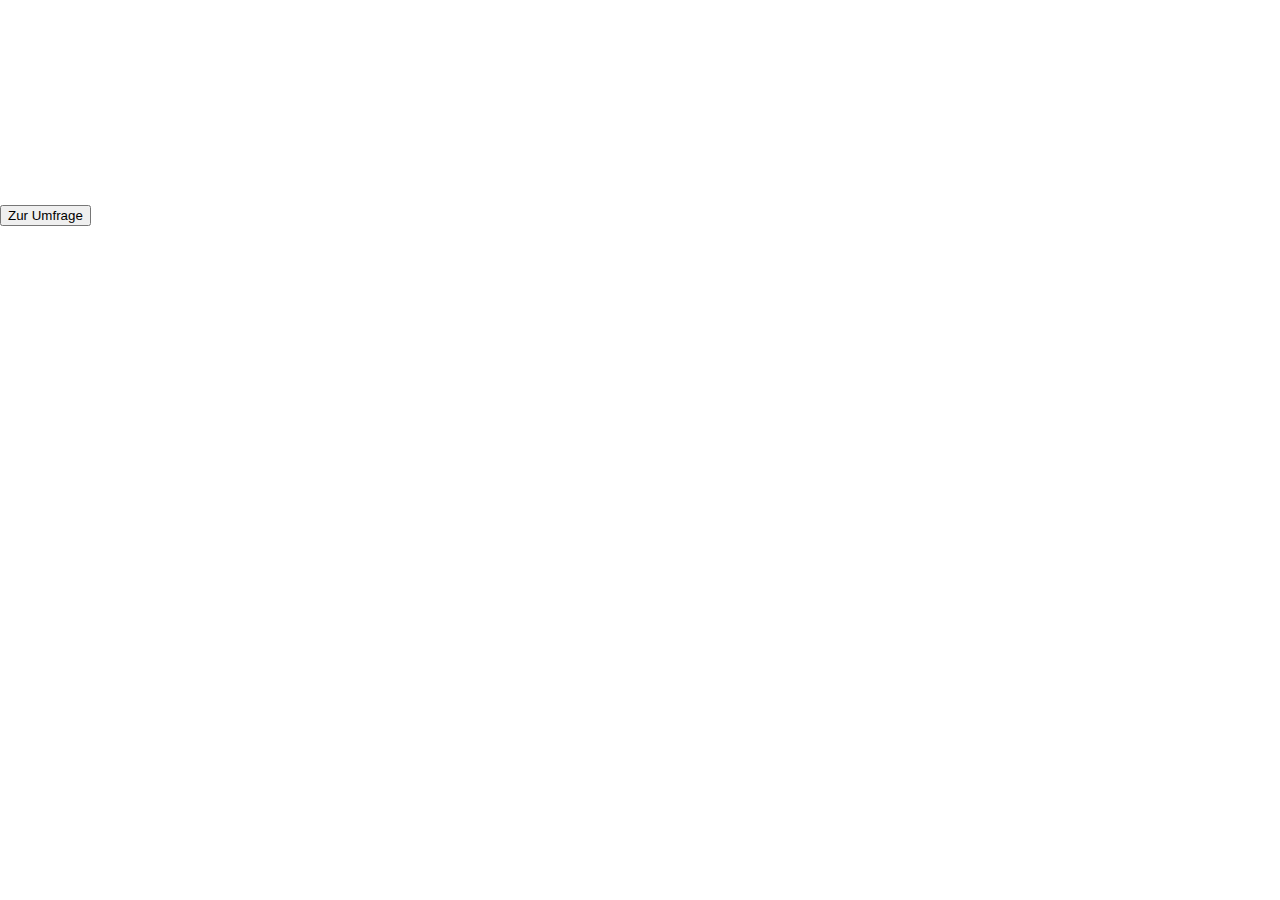
==== chatbot2.html @ 840394e5 "asd" ====
<!DOCTYPE HTML>

<html>
<head>
    <title>Chatbot Experiment 2</title>
    <meta http-equiv="content-type" content="text/html; charset=utf-8"/>
    <meta name="description" content=""/>
    <meta name="keywords" content=""/>
    <!--[if lte IE 8]>
    <script src="css/ie/html5shiv.js"></script><![endif]-->
    <script src="js/jquery.min.js"></script>
    <script src="js/jquery.dropotron.min.js"></script>
    <script src="js/jquery.scrollgress.min.js"></script>
    <script src="js/jquery.scrolly.min.js"></script>
    <script src="js/jquery.slidertron.min.js"></script>
    <script src="js/skel.min.js"></script>
    <script src="js/skel-layers.min.js"></script>
    <script src="js/init.js"></script>
    <noscript>
        <link rel="stylesheet" href="css/skel.css"/>
        <link rel="stylesheet" href="css/style.css"/>
        <link rel="stylesheet" href="css/style-xlarge.css"/>
    </noscript>
    <!--[if lte IE 9]>
    <link rel="stylesheet" href="css/ie/v9.css"/><![endif]-->
    <!--[if lte IE 8]>
    <link rel="stylesheet" href="css/ie/v8.css"/><![endif]-->
</head>
<body>
<div>
    <iframe
            allow="microphone;"
            width="100%"
            height="100%"
            src="https://console.dialogflow.com/api-client/demo/embedded/59bbc534-c656-4b49-93e6-3a26b334347f">
    </iframe>

    <button href="www.google.de">
        Zur Umfrage
    </button>
</div>
</body>
</html>
---- css/skel.css ----
/* Resets (http://meyerweb.com/eric/tools/css/reset/ | v2.0 | 20110126 | License: none (public domain)) */

	html,body,div,span,applet,object,iframe,h1,h2,h3,h4,h5,h6,p,blockquote,pre,a,abbr,acronym,address,big,cite,code,del,dfn,em,img,ins,kbd,q,s,samp,small,strike,strong,sub,sup,tt,var,b,u,i,center,dl,dt,dd,ol,ul,li,fieldset,form,label,legend,table,caption,tbody,tfoot,thead,tr,th,td,article,aside,canvas,details,embed,figure,figcaption,footer,header,hgroup,menu,nav,output,ruby,section,summary,time,mark,audio,video{margin:0;padding:0;border:0;font-size:100%;font:inherit;vertical-align:baseline;}article,aside,details,figcaption,figure,footer,header,hgroup,menu,nav,section{display:block;}body{line-height:1;}ol,ul{list-style:none;}blockquote,q{quotes:none;}blockquote:before,blockquote:after,q:before,q:after{content:'';content:none;}table{border-collapse:collapse;border-spacing:0;}body{-webkit-text-size-adjust:none}

/* Box Model */

	*, *:before, *:after {
		-moz-box-sizing: border-box;
		-webkit-box-sizing: border-box;
		box-sizing: border-box;
	}

/* Container */

	body {
		/* min-width: (containers) */
		min-width: 1200px;
	}

	.container {
		margin-left: auto;
		margin-right: auto;
		
		/* width: (containers) */
		width: 500px;
	}

	/* Modifiers */

		/* 125% */
			.container.\31 25\25 {
				width: 100%;
				
				/* max-width: (containers * 1.25) */
				max-width: 1500px;

				/* min-width: (containers) */
				min-width: 1200px;
			}

		/* 75% */
			.container.\37 5\25 {
				
				/* width: (containers * 0.75) */
				width: 900px;

			}

		/* 50% */
			.container.\35 0\25 {
				
				/* width: (containers * 0.50) */
				width: 600px;

			}

		/* 25% */
			.container.\32 5\25 {
				
				/* width: (containers * 0.25) */
				width: 300px;

			}

/* Grid */

	.row {
		border-bottom: solid 1px transparent;
	}
	
	.row > * {
		float: left;
	}
	
	.row:after, .row:before {
		content: '';
		display: block;
		clear: both;
		height: 0;
	}
	
	.row.uniform > * > :first-child {
		margin-top: 0;
	}
	
	.row.uniform > * > :last-child {
		margin-bottom: 0;
	}

	/* Gutters */

		/* Normal */
		
			.row > * {
				/* padding: (gutters.horizontal) 0 0 (gutters.vertical) */
				padding: 0 0 0 2em;
			}

			.row {
				/* margin: -(gutters.horizontal) 0 0 -(gutters.vertical) */
				margin: 0 0 0 -2em;
			}
			
			.row.uniform > * {
				/* padding: (gutters.vertical) 0 0 (gutters.vertical) */
				padding: 2em 0 0 2em;
			}

			.row.uniform {
				/* margin: -(gutters.vertical) 0 0 -(gutters.vertical) */
				margin: -2em 0 0 -2em;
			}
			
		/* 200% */
		
			.row.\32 00\25 > * {
				/* padding: (gutters.horizontal) 0 0 (gutters.vertical) */
				padding: 0 0 0 4em;
			}

			.row.\32 00\25 {
				/* margin: -(gutters.horizontal) 0 0 -(gutters.vertical) */
				margin: 0 0 0 -4em;
			}

			.row.uniform.\32 00\25 > * {
				/* padding: (gutters.vertical) 0 0 (gutters.vertical) */
				padding: 4em 0 0 4em;
			}

			.row.uniform.\32 00\25 {
				/* margin: -(gutters.vertical) 0 0 -(gutters.vertical) */
				margin: -4em 0 0 -4em;
			}

		/* 150% */
		
			.row.\31 50\25 > * {
				/* padding: (gutters.horizontal) 0 0 (gutters.vertical) */
				padding: 0 0 0 1.5em;
			}

			.row.\31 50\25 {
				/* margin: -(gutters.horizontal) 0 0 -(gutters.vertical) */
				margin: 0 0 0 -1.5em;
			}

			.row.uniform.\31 50\25 > * {
				/* padding: (gutters.vertical) 0 0 (gutters.vertical) */
				padding: 1.5em 0 0 1.5em;
			}

			.row.uniform.\31 50\25 {
				/* margin: -(gutters.vertical) 0 0 -(gutters.vertical) */
				margin: -1.5em 0 0 -1.5em;
			}

		/* 50% */
		
			.row.\35 0\25 > * {
				/* padding: (gutters.horizontal) 0 0 (gutters.vertical) */
				padding: 0 0 0 1em;
			}

			.row.\35 0\25 {
				/* margin: -(gutters.horizontal) 0 0 -(gutters.vertical) */
				margin: 0 0 0 -1em;
			}

			.row.uniform.\35 0\25 > * {
				/* padding: (gutters.vertical) 0 0 (gutters.vertical) */
				padding: 1em 0 0 1em;
			}

			.row.uniform.\35 0\25 {
				/* margin: -(gutters.vertical) 0 0 -(gutters.vertical) */
				margin: -1em 0 0 -1em;
			}

		/* 25% */
		
			.row.\32 5\25 > * {
				/* padding: (gutters.horizontal) 0 0 (gutters.vertical) */
				padding: 0 0 0 0.5em;
			}

			.row.\32 5\25 {
				/* margin: -(gutters.horizontal) 0 0 -(gutters.vertical) */
				margin: 0 0 0 -0.5em;
			}

			.row.uniform.\32 5\25 > * {
				/* padding: (gutters.vertical) 0 0 (gutters.vertical) */
				padding: 0.5em 0 0 0.5em;
			}

			.row.uniform.\32 5\25 {
				/* margin: -(gutters.vertical) 0 0 -(gutters.vertical) */
				margin: -0.5em 0 0 -0.5em;
			}

		/* 0% */
		
			.row.\30 \25 > * {
				/* padding: (gutters.horizontal) 0 0 (gutters.vertical) */
				padding: 0;
			}

			.row.\30 \25 {
				/* margin: -(gutters.horizontal) 0 0 -(gutters.vertical) */
				margin: 0;
			}

	/* Cells */

		.\31 2u, .\31 2u\24, .\31 2u\28 1\29, .\31 2u\24\28 1\29 { width: 100%; clear: none; }
		.\31 1u, .\31 1u\24, .\31 1u\28 1\29, .\31 1u\24\28 1\29 { width: 91.6666666667%; clear: none; }
		.\31 0u, .\31 0u\24, .\31 0u\28 1\29, .\31 0u\24\28 1\29 { width: 83.3333333333%; clear: none; }
		.\39 u, .\39 u\24, .\39 u\28 1\29, .\39 u\24\28 1\29 { width: 75%; clear: none; }
		.\38 u, .\38 u\24, .\38 u\28 1\29, .\38 u\24\28 1\29 { width: 66.6666666667%; clear: none; }
		.\37 u, .\37 u\24, .\37 u\28 1\29, .\37 u\24\28 1\29 { width: 58.3333333333%; clear: none; }
		.\36 u, .\36 u\24, .\36 u\28 1\29, .\36 u\24\28 1\29 { width: 50%; clear: none; }
		.\35 u, .\35 u\24, .\35 u\28 1\29, .\35 u\24\28 1\29 { width: 41.6666666667%; clear: none; }
		.\34 u, .\34 u\24, .\34 u\28 1\29, .\34 u\24\28 1\29 { width: 33.3333333333%; clear: none; }
		.\33 u, .\33 u\24, .\33 u\28 1\29, .\33 u\24\28 1\29 { width: 25%; clear: none; }
		.\32 u, .\32 u\24, .\32 u\28 1\29, .\32 u\24\28 1\29 { width: 16.6666666667%; clear: none; }
		.\31 u, .\31 u\24, .\31 u\28 1\29, .\31 u\24\28 1\29 { width: 8.3333333333%; clear: none; }

		.\31 2u\24 + *, .\31 2u\24\28 1\29 + *,
		.\31 1u\24 + *, .\31 1u\24\28 1\29 + *,
		.\31 0u\24 + *, .\31 0u\24\28 1\29 + *,
		.\39 u\24 + *, .\39 u\24\28 1\29 + *,
		.\38 u\24 + *, .\38 u\24\28 1\29 + *,
		.\37 u\24 + *, .\37 u\24\28 1\29 + *,
		.\36 u\24 + *, .\36 u\24\28 1\29 + *,
		.\35 u\24 + *, .\35 u\24\28 1\29 + *,
		.\34 u\24 + *, .\34 u\24\28 1\29 + *,
		.\33 u\24 + *, .\33 u\24\28 1\29 + *,
		.\32 u\24 + *, .\32 u\24\28 1\29 + *,
		.\31 u\24  + *,  .\31 u\24\28 1\29 + * {
			clear: left;
		}
			
		.\-11u { margin-left: 91.6666666667% }
		.\-10u { margin-left: 83.3333333333% }
		.\-9u { margin-left: 75% }
		.\-8u { margin-left: 66.6666666667% }
		.\-7u { margin-left: 58.3333333333% }
		.\-6u { margin-left: 50% }
		.\-5u { margin-left: 41.6666666667% }
		.\-4u { margin-left: 33.3333333333% }
		.\-3u { margin-left: 25% }
		.\-2u { margin-left: 16.6666666667% }
		.\-1u { margin-left: 8.3333333333% }
---- css/style.css ----
@import url(font-awesome.min.css);
@import url("http://fonts.googleapis.com/css?family=Lato:300,700");

/*
	Drift by Pixelarity
	pixelarity.com @pixelarity
	License: pixelarity.com/license
*/

/* Basic */

	body {
		background: #fff;
	}

		body.is-loading * {
			-moz-animation: none !important;
			-webkit-animation: none !important;
			-o-animation: none !important;
			-ms-animation: none !important;
			animation: none !important;
			-moz-transition: none !important;
			-webkit-transition: none !important;
			-o-transition: none !important;
			-ms-transition: none !important;
			transition: none !important;
		}

	body, input, select, textarea {
		color: #646464;
		font-family: "Lato", Helvetica, sans-serif;
		font-size: 15pt;
		font-weight: 300;
		line-height: 1.75em;
	}

	a {
		-moz-transition: color 0.2s ease-in-out, border-color 0.2s ease-in-out;
		-webkit-transition: color 0.2s ease-in-out, border-color 0.2s ease-in-out;
		-o-transition: color 0.2s ease-in-out, border-color 0.2s ease-in-out;
		-ms-transition: color 0.2s ease-in-out, border-color 0.2s ease-in-out;
		transition: color 0.2s ease-in-out, border-color 0.2s ease-in-out;
		color: #e0555a;
		text-decoration: none;
		border-bottom: dotted 1px;
	}

		a:hover {
			text-decoration: none;
			color: #e0555a !important;
			border-bottom-color: transparent;
		}

	strong, b {
		color: #545454;
		font-weight: 700;
	}

	em, i {
		font-style: italic;
	}

	p {
		margin: 0 0 2em 0;
	}

	h1, h2, h3, h4, h5, h6 {
		color: #545454;
		font-weight: 700;
		line-height: 1em;
		margin: 0 0 1em 0;
		letter-spacing: -0.01em;
	}

		h1 a, h2 a, h3 a, h4 a, h5 a, h6 a {
			color: inherit;
			text-decoration: none;
		}

	h2 {
		font-size: 1.75em;
		line-height: 1.5em;
	}

	h3 {
		font-size: 1.25em;
		line-height: 1.5em;
	}

	h4 {
		font-size: 1.1em;
		line-height: 1.5em;
	}

	h5 {
		font-size: 0.9em;
		line-height: 1.5em;
	}

	h6 {
		font-size: 0.7em;
		line-height: 1.5em;
	}

	sub {
		font-size: 0.8em;
		position: relative;
		top: 0.5em;
	}

	sup {
		font-size: 0.8em;
		position: relative;
		top: -0.5em;
	}

	hr {
		border: 0;
		border-bottom: solid 1px rgba(144, 144, 144, 0.25);
		margin: 2em 0;
	}

		hr.major {
			margin: 3em 0;
		}

	blockquote {
		border-left: solid 4px rgba(144, 144, 144, 0.25);
		font-style: italic;
		margin: 0 0 2em 0;
		padding: 0.5em 0 0.5em 2em;
	}

	code {
		background: rgba(144, 144, 144, 0.075);
		border-radius: 0.5em;
		border: solid 1px rgba(144, 144, 144, 0.25);
		font-family: "Courier New", monospace;
		font-size: 0.9em;
		margin: 0 0.25em;
		padding: 0.25em 0.65em;
	}

	pre {
		-webkit-overflow-scrolling: touch;
		font-family: "Courier New", monospace;
		font-size: 0.9em;
		margin: 0 0 2em 0;
	}

		pre code {
			display: block;
			line-height: 1.75em;
			padding: 1em 1.5em;
			overflow-x: auto;
		}

	.align-left {
		text-align: left;
	}

	.align-center {
		text-align: center;
	}

	.align-right {
		text-align: right;
	}

/* Section/Article */

	section.special, article.special {
		text-align: center;
	}

	header p {
		color: #949494;
		position: relative;
		margin: 0 0 1.5em 0;
	}

	header h2 + p {
		font-size: 1.25em;
		margin-top: -1em;
		line-height: 1.75em;
	}

	header h3 + p {
		font-size: 1.1em;
		margin-top: -0.85em;
		line-height: 1.5em;
	}

	header h4 + p,
	header h5 + p,
	header h6 + p {
		font-size: 0.9em;
		margin-top: -0.75em;
		line-height: 1.5em;
	}

	header.major {
		text-align: center;
	}

		header.major h2 {
			font-size: 2.35em;
		}

		header.major p {
			margin: -1em 0 3.5em 0;
		}

/* Form */

	form {
		margin: 0 0 2em 0;
	}

	label {
		color: #545454;
		display: block;
		font-size: 0.9em;
		font-weight: 700;
		margin: 0 0 1em 0;
	}

	input[type="text"],
	input[type="password"],
	input[type="email"],
	select,
	textarea {
		-moz-appearance: none;
		-webkit-appearance: none;
		-o-appearance: none;
		-ms-appearance: none;
		appearance: none;
		background: rgba(144, 144, 144, 0.075);
		border-radius: 0.5em;
		border: none;
		border: solid 1px rgba(144, 144, 144, 0.25);
		color: inherit;
		display: block;
		outline: 0;
		padding: 0 1em;
		text-decoration: none;
		width: 100%;
	}

		input[type="text"]:invalid,
		input[type="password"]:invalid,
		input[type="email"]:invalid,
		select:invalid,
		textarea:invalid {
			box-shadow: none;
		}

		input[type="text"]:focus,
		input[type="password"]:focus,
		input[type="email"]:focus,
		select:focus,
		textarea:focus {
			border-color: #e0555a;
			box-shadow: 0 0 0 1px #e0555a;
		}

	.select-wrapper {
		text-decoration: none;
		display: block;
		position: relative;
	}

		.select-wrapper:before {
			-moz-osx-font-smoothing: grayscale;
			-webkit-font-smoothing: antialiased;
			font-family: FontAwesome;
			font-style: normal;
			font-weight: normal;
			text-transform: none !important;
		}

		.select-wrapper:before {
			content: '\f078';
			color: rgba(144, 144, 144, 0.25);
			display: block;
			height: 2.75em;
			line-height: 2.75em;
			pointer-events: none;
			position: absolute;
			right: 0;
			text-align: center;
			top: 0;
			width: 2.75em;
		}

		.select-wrapper select::-ms-expand {
			display: none;
		}

	input[type="text"],
	input[type="password"],
	input[type="email"],
	select {
		height: 2.75em;
	}

	textarea {
		padding: 0.75em 1em;
	}

	input[type="checkbox"],
	input[type="radio"] {
		-moz-appearance: none;
		-webkit-appearance: none;
		-o-appearance: none;
		-ms-appearance: none;
		appearance: none;
		display: block;
		float: left;
		margin-right: -2em;
		opacity: 0;
		width: 1em;
		z-index: -1;
	}

		input[type="checkbox"] + label,
		input[type="radio"] + label {
			text-decoration: none;
			color: #646464;
			cursor: pointer;
			display: inline-block;
			font-size: 1em;
			font-weight: 300;
			padding-left: 2.4em;
			padding-right: 0.75em;
			position: relative;
		}

			input[type="checkbox"] + label:before,
			input[type="radio"] + label:before {
				-moz-osx-font-smoothing: grayscale;
				-webkit-font-smoothing: antialiased;
				font-family: FontAwesome;
				font-style: normal;
				font-weight: normal;
				text-transform: none !important;
			}

			input[type="checkbox"] + label:before,
			input[type="radio"] + label:before {
				background: rgba(144, 144, 144, 0.075);
				border-radius: 0.5em;
				border: solid 1px rgba(144, 144, 144, 0.25);
				content: '';
				display: inline-block;
				height: 1.65em;
				left: 0;
				line-height: 1.58125em;
				position: absolute;
				text-align: center;
				top: 0;
				width: 1.65em;
			}

		input[type="checkbox"]:checked + label:before,
		input[type="radio"]:checked + label:before {
			background: #494d53;
			border-color: #494d53;
			color: #ffffff;
			content: '\f00c';
		}

		input[type="checkbox"]:focus + label:before,
		input[type="radio"]:focus + label:before {
			border-color: #e0555a;
			box-shadow: 0 0 0 1px #e0555a;
		}

	input[type="checkbox"] + label:before {
		border-radius: 0.5em;
	}

	input[type="radio"] + label:before {
		border-radius: 100%;
	}

	::-webkit-input-placeholder {
		color: #949494 !important;
		opacity: 1.0;
	}

	:-moz-placeholder {
		color: #949494 !important;
		opacity: 1.0;
	}

	::-moz-placeholder {
		color: #949494 !important;
		opacity: 1.0;
	}

	:-ms-input-placeholder {
		color: #949494 !important;
		opacity: 1.0;
	}

	.formerize-placeholder {
		color: #949494 !important;
		opacity: 1.0;
	}

/* Box */

	.box {
		border-radius: 0.5em;
		border: solid 1px rgba(144, 144, 144, 0.25);
		margin-bottom: 2em;
		padding: 2em;
	}

		.box > :last-child,
		.box > :last-child > :last-child,
		.box > :last-child > :last-child > :last-child {
			margin-bottom: 0;
		}

		.box.alt {
			border: 0;
			border-radius: 0;
			padding: 0;
		}

		.box.post {
			margin-left: auto;
			margin-right: auto;
			text-align: center;
		}

			.box.post .image:first-child {
				border-bottom-left-radius: 0;
				border-bottom-right-radius: 0;
				margin: -2em 0 2em -2em;
				width: calc(100% + 4em);
			}

				.box.post .image:first-child img {
					border-bottom-left-radius: 0;
					border-bottom-right-radius: 0;
				}

/* Icon */

	.icon {
		text-decoration: none;
		border-bottom: none;
		position: relative;
	}

		.icon:before {
			-moz-osx-font-smoothing: grayscale;
			-webkit-font-smoothing: antialiased;
			font-family: FontAwesome;
			font-style: normal;
			font-weight: normal;
			text-transform: none !important;
		}

		.icon > .label {
			display: none;
		}

/* Image */

	.image {
		border-radius: 0.5em;
		border: 0;
		display: inline-block;
		position: relative;
	}

		.image img {
			position: relative;
			border-radius: 0.5em;
			display: block;
		}

		.image.left {
			float: left;
			padding: 0 1.5em 1em 0;
			top: 0.25em;
		}

		.image.right {
			float: right;
			padding: 0 0 1em 1.5em;
			top: 0.25em;
		}

		.image.left, .image.right {
			max-width: 40%;
		}

			.image.left img, .image.right img {
				width: 100%;
			}

		.image.fit {
			display: block;
			margin: 0 0 2em 0;
			width: 100%;
		}

			.image.fit img {
				display: block;
				width: 100%;
			}

/* List */

	ol {
		list-style: decimal;
		margin: 0 0 2em 0;
		padding-left: 1.25em;
	}

		ol li {
			padding-left: 0.25em;
		}

	ul {
		list-style: disc;
		margin: 0 0 2em 0;
		padding-left: 1em;
	}

		ul li {
			padding-left: 0.5em;
		}

		ul.alt {
			list-style: none;
			padding-left: 0;
		}

			ul.alt li {
				border-top: solid 1px rgba(144, 144, 144, 0.25);
				padding: 0.5em 0;
			}

				ul.alt li:first-child {
					border-top: 0;
					padding-top: 0;
				}

		ul.icons {
			cursor: default;
			list-style: none;
			padding-left: 0;
		}

			ul.icons li {
				display: inline-block;
				padding: 0 1.25em 0 0;
			}

				ul.icons li:last-child {
					padding-right: 0 !important;
				}

				ul.icons li .icon {
					border-radius: 0.5em;
					border: solid 1px rgba(144, 144, 144, 0.25);
					color: #949494 !important;
					display: inline-block;
					font-size: 1.25em;
					height: 2.75em;
					line-height: 2.75em;
					text-align: center;
					width: 2.75em;
				}

				ul.icons li a.icon {
					-moz-transition: background-color 0.2s ease-in-out, color 0.2s ease-in-out;
					-webkit-transition: background-color 0.2s ease-in-out, color 0.2s ease-in-out;
					-o-transition: background-color 0.2s ease-in-out, color 0.2s ease-in-out;
					-ms-transition: background-color 0.2s ease-in-out, color 0.2s ease-in-out;
					transition: background-color 0.2s ease-in-out, color 0.2s ease-in-out;
				}

					ul.icons li a.icon:hover {
						background-color: rgba(144, 144, 144, 0.075);
					}

					ul.icons li a.icon:active {
						background-color: rgba(144, 144, 144, 0.2);
					}

		ul.actions {
			cursor: default;
			list-style: none;
			padding-left: 0;
		}

			ul.actions li {
				display: inline-block;
				padding: 0 1em 0 0;
				vertical-align: middle;
			}

				ul.actions li:last-child {
					padding-right: 0;
				}

			ul.actions.small li {
				padding: 0 0.5em 0 0;
			}

			ul.actions.vertical li {
				display: block;
				padding: 1em 0 0 0;
			}

				ul.actions.vertical li:first-child {
					padding-top: 0;
				}

				ul.actions.vertical li > * {
					margin-bottom: 0;
				}

			ul.actions.vertical.small li {
				padding: 0.5em 0 0 0;
			}

				ul.actions.vertical.small li:first-child {
					padding-top: 0;
				}

			ul.actions.fit {
				display: table;
				margin-left: -1em;
				padding: 0;
				table-layout: fixed;
				width: calc(100% + 1em);
			}

				ul.actions.fit li {
					display: table-cell;
					padding: 0 0 0 1em;
				}

					ul.actions.fit li > * {
						margin-bottom: 0;
					}

				ul.actions.fit.small {
					margin-left: -0.5em;
					width: calc(100% + 0.5em);
				}

					ul.actions.fit.small li {
						padding: 0 0 0 0.5em;
					}

		ul.menu {
			line-height: 1em;
			list-style: none;
			padding: 0;
		}

			ul.menu li {
				border-left: solid 1px rgba(144, 144, 144, 0.25);
				display: inline-block;
				margin-left: 1em;
				padding-left: 1em;
			}

				ul.menu li:first-child {
					border-left: 0;
					margin-left: 0;
					padding-left: 0;
				}

	dl {
		margin: 0 0 2em 0;
	}

/* Table */

	.table-wrapper {
		-webkit-overflow-scrolling: touch;
		overflow-x: auto;
	}

	table {
		margin: 0 0 2em 0;
		width: 100%;
	}

		table tbody tr {
			border: solid 1px rgba(144, 144, 144, 0.25);
			border-left: 0;
			border-right: 0;
		}

			table tbody tr:nth-child(2n + 1) {
				background-color: rgba(144, 144, 144, 0.075);
			}

		table td {
			padding: 0.75em 0.75em;
		}

		table th {
			color: #545454;
			font-size: 0.9em;
			font-weight: 700;
			padding: 0 0.75em 0.75em 0.75em;
			text-align: left;
		}

		table thead {
			border-bottom: solid 2px rgba(144, 144, 144, 0.25);
		}

		table tfoot {
			border-top: solid 2px rgba(144, 144, 144, 0.25);
		}

		table.alt {
			border-collapse: separate;
		}

			table.alt tbody tr td {
				border: solid 1px rgba(144, 144, 144, 0.25);
				border-left-width: 0;
				border-top-width: 0;
			}

				table.alt tbody tr td:first-child {
					border-left-width: 1px;
				}

			table.alt tbody tr:first-child td {
				border-top-width: 1px;
			}

			table.alt thead {
				border-bottom: 0;
			}

			table.alt tfoot {
				border-top: 0;
			}

/* Button */

	input[type="submit"],
	input[type="reset"],
	input[type="button"],
	.button {
		-moz-appearance: none;
		-webkit-appearance: none;
		-o-appearance: none;
		-ms-appearance: none;
		appearance: none;
		-moz-transition: background-color 0.2s ease-in-out, color 0.2s ease-in-out;
		-webkit-transition: background-color 0.2s ease-in-out, color 0.2s ease-in-out;
		-o-transition: background-color 0.2s ease-in-out, color 0.2s ease-in-out;
		-ms-transition: background-color 0.2s ease-in-out, color 0.2s ease-in-out;
		transition: background-color 0.2s ease-in-out, color 0.2s ease-in-out;
		background-color: transparent;
		border-radius: 0.5em;
		border: solid 1px rgba(144, 144, 144, 0.25) !important;
		color: #545454 !important;
		cursor: pointer;
		display: inline-block;
		font-size: 0.8em;
		font-weight: 700;
		height: 3.5em;
		letter-spacing: 0.1em;
		line-height: 3.5em;
		overflow: hidden;
		padding: 0 2em;
		text-align: center;
		text-decoration: none;
		text-overflow: ellipsis;
		text-transform: uppercase;
		white-space: nowrap;
	}

		input[type="submit"]:hover,
		input[type="reset"]:hover,
		input[type="button"]:hover,
		.button:hover {
			background-color: rgba(144, 144, 144, 0.075);
			color: #545454 !important;
		}

		input[type="submit"]:active,
		input[type="reset"]:active,
		input[type="button"]:active,
		.button:active {
			background-color: rgba(144, 144, 144, 0.2);
		}

		input[type="submit"].icon,
		input[type="reset"].icon,
		input[type="button"].icon,
		.button.icon {
			padding-left: 1.35em;
		}

			input[type="submit"].icon:before,
			input[type="reset"].icon:before,
			input[type="button"].icon:before,
			.button.icon:before {
				margin-right: 0.5em;
			}

		input[type="submit"].fit,
		input[type="reset"].fit,
		input[type="button"].fit,
		.button.fit {
			display: block;
			margin: 0 0 1em 0;
			width: 100%;
		}

		input[type="submit"].small,
		input[type="reset"].small,
		input[type="button"].small,
		.button.small {
			font-size: 0.8em;
		}

		input[type="submit"].big,
		input[type="reset"].big,
		input[type="button"].big,
		.button.big {
			 font-size: 1em;
			 height: 3.5em;
			 line-height: 3.5em;
			 padding: 0 2.25em;
		 }

		input[type="submit"].special,
		input[type="reset"].special,
		input[type="button"].special,
		.button.special {
			background-color: #e0555a;
			color: #ffffff !important;
		}

			input[type="submit"].special:hover,
			input[type="reset"].special:hover,
			input[type="button"].special:hover,
			.button.special:hover {
				background-color: #E46B6F;
			}

			input[type="submit"].special:active,
			input[type="reset"].special:active,
			input[type="button"].special:active,
			.button.special:active {
				background-color: #DC3F45;
			}

		input[type="submit"].disabled, input[type="submit"]:disabled,
		input[type="reset"].disabled,
		input[type="reset"]:disabled,
		input[type="button"].disabled,
		input[type="button"]:disabled,
		.button.disabled,
		.button:disabled {
			background-color: #646464 !important;
			box-shadow: inset 0 -0.15em 0 0 rgba(0, 0, 0, 0.15);
			color: #fff !important;
			cursor: default;
			opacity: 0.25;
		}

/* Feature */

	.feature {
		text-decoration: none;
		padding-left: 6.5em;
		position: relative;
		text-align: left;
	}

		.feature:before {
			-moz-osx-font-smoothing: grayscale;
			-webkit-font-smoothing: antialiased;
			font-family: FontAwesome;
			font-style: normal;
			font-weight: normal;
			text-transform: none !important;
		}

		.feature:before {
			border-radius: 0.5em;
			border: solid 1px rgba(144, 144, 144, 0.25);
			color: #e0555a;
			display: inline-block;
			font-size: 2.25em;
			height: 2em;
			left: 0;
			line-height: 2em;
			position: absolute;
			text-align: center;
			top: 0;
			width: 2em;
		}

		.feature h3 {
			margin: 0 0 0.7em 0;
		}

/* Slider */

	.slider {
		position: relative;
	}

		.slider .viewer {
			position: relative;
			border-radius: 0.5em;
			border: solid 1.5em #fff;
			height: 20em;
			margin: 0 auto;
			overflow: hidden;
			width: 80%;
		}

		.slider .slide img {
			border-radius: 0.375em;
			display: block;
			width: 100%;
		}

		.slider .nav-next,
		.slider .nav-previous {
			text-decoration: none;
			background: #fff;
			border-radius: 100%;
			color: #ddd;
			cursor: pointer;
			display: block;
			font-size: 3em;
			height: 1.25em;
			line-height: 1.15em;
			margin-top: -0.5em;
			position: absolute;
			text-align: center;
			top: 50%;
			width: 1.25em;
		}

			.slider .nav-next:before,
			.slider .nav-previous:before {
				-moz-osx-font-smoothing: grayscale;
				-webkit-font-smoothing: antialiased;
				font-family: FontAwesome;
				font-style: normal;
				font-weight: normal;
				text-transform: none !important;
			}

			.slider .nav-next:before,
			.slider .nav-previous:before {
				position: relative;
			}

		.slider .nav-next {
			right: 0;
		}

			.slider .nav-next:before {
				content: '\f105';
				right: -0.05em;
			}

		.slider .nav-previous {
			left: 0;
		}

			.slider .nav-previous:before {
				content: '\f104';
				left: -0.05em;
			}

/* Wrapper */

	.wrapper {
		padding: 5em 0 3em 0;
	}

		.wrapper.style1 {
			background: #f2f2f2;
		}

			.wrapper.style1 .box {
				background: #ffffff;
				border: 0;
			}

		.wrapper.style2 {
			background: #ffffff;
		}

		.wrapper.style3 {
			background: #e0555a;
			color: #d1f2f5;
		}

		.wrapper.style4 {
			background: #12a3e0;
			color: #d1f2f5;
		}

			.wrapper.style3 h1, .wrapper.style3 h2, .wrapper.style3 h3, .wrapper.style3 h4, .wrapper.style3 h5, .wrapper.style3 h6 {
				color: #ffffff;
			}

			.wrapper.style3 header p {
				color: #b5ebef;
			}

			.wrapper.style3 .button {
				border-color: white !important;
				color: #ffffff !important;
			}

				.wrapper.style3 .button:hover {
					background-color: rgba(255, 255, 255, 0.075);
				}

				.wrapper.style3 .button:active {
					background-color: rgba(255, 255, 255, 0.2);
				}

/* Header */

	#skel-layers-wrapper {
		padding-top: 3em;
	}

	body.landing #skel-layers-wrapper {
		padding-top: 0;
	}
	@-moz-keyframes reveal-header { 0% { top: -5em; } 100% { top: 0; } }
	@-webkit-keyframes reveal-header { 0% { top: -5em; } 100% { top: 0; } }
	@-o-keyframes reveal-header { 0% { top: -5em; } 100% { top: 0; } }
	@-ms-keyframes reveal-header { 0% { top: -5em; } 100% { top: 0; } }
	@keyframes reveal-header { 0% { top: -5em; } 100% { top: 0; } }

	#header {
		background-color: #fff;
		box-shadow: 0 1px 2px 0 rgba(0, 0, 0, 0.05);
		color: inherit;
		cursor: default;
		height: 3em;
		left: 0;
		line-height: 3em;
		position: fixed;
		top: 0;
		width: 100%;
		z-index: 10000;
	}

		#header.reveal {
			-moz-animation: reveal-header 0.5s;
			-webkit-animation: reveal-header 0.5s;
			-o-animation: reveal-header 0.5s;
			-ms-animation: reveal-header 0.5s;
			animation: reveal-header 0.5s;
		}

		#header.alt {
			-moz-animation: none;
			-webkit-animation: none;
			-o-animation: none;
			-ms-animation: none;
			animation: none;
			background-color: transparent;
			box-shadow: none;
			color: #fff;
		}

		#header h1 {
			color: inherit;
			font-size: 1em;
			height: inherit;
			left: 1.25em;
			line-height: inherit;
			margin: 0;
			padding: 0;
			position: absolute;
			top: 0;
		}

			#header h1 span {
				font-weight: 300;
			}

			#header h1 a {
				border: 0;
			}

		#header nav {
			height: inherit;
			line-height: inherit;
			position: absolute;
			right: 1.5em;
			top: 0;
			vertical-align: middle;
		}

			#header nav > ul {
				list-style: none;
				margin: 0;
				padding-left: 0;
			}

				#header nav > ul > li {
					border-radius: 0.5em;
					display: inline-block;
					margin-left: 2em;
					padding-left: 0;
				}

					#header nav > ul > li a {
						border: 0;
						color: inherit;
						display: inline-block;
						text-decoration: none;
					}

						#header nav > ul > li a.icon:before {
							margin-right: 0.5em;
						}

					#header nav > ul > li:first-child {
						margin-left: 0;
					}

					#header nav > ul > li .button {
						height: 2.25em;
						line-height: 2.25em;
						margin-bottom: 0;
						padding: 0 1em;
						position: relative;
						top: -0.075em;
						vertical-align: middle;
					}

					#header nav > ul > li > ul {
						display: none;
					}

		#header .container {
			position: relative;
		}

			#header .container h1 {
				left: 0;
			}

			#header .container nav {
				right: 0;
			}

	.dropotron {
		background: #fff;
		border-radius: 0.5em;
		box-shadow: 0 0 3px 1px rgba(0, 0, 0, 0.05);
		list-style: none;
		margin-top: -0.75em;
		min-width: 10em;
		padding: 0.75em 0;
	}

		.dropotron li {
			padding: 0;
		}

			.dropotron li a {
				-moz-transition: none !important;
				-webkit-transition: none !important;
				-o-transition: none !important;
				-ms-transition: none !important;
				transition: none !important;
				border: 0;
				box-shadow: inset 0 1px 0 0 rgba(144, 144, 144, 0.2);
				color: inherit;
				display: block;
				line-height: 2.25em;
				padding: 0 1em;
			}

			.dropotron li:first-child > a {
				box-shadow: none;
			}

			.dropotron li.active > a, .dropotron li:hover > a {
				background: #e0555a;
				color: #ffffff !important;
			}

		.dropotron.level-0 {
			font-size: 0.9em;
			margin-top: 1em;
		}

			.dropotron.level-0:before {
				-moz-transform: rotate(45deg);
				-webkit-transform: rotate(45deg);
				-o-transform: rotate(45deg);
				-ms-transform: rotate(45deg);
				transform: rotate(45deg);
				background: #fff;
				content: '';
				display: block;
				height: 0.75em;
				position: absolute;
				right: 1.5em;
				top: -0.375em;
				width: 0.75em;
				box-shadow: inset 1px 1px 0 0 rgba(0, 0, 0, 0.075);
				box-shadow: -1px -1px 2px 0 rgba(0, 0, 0, 0.05);
			}

/* Banner */

	#banner {
		background-attachment: scroll,						fixed;
		background-color: #494d53;
		background-image: url("images/overlay.png"), url("../images/banner.jpg");
		background-position: top left,					center center;
		background-repeat: repeat,						no-repeat;
		background-size: auto,						cover;
		color: #d1d2d4;
		padding: 16em 0;
		position: relative;
		text-align: center;
	}

		#banner:after {
			-moz-transition: opacity 2s ease-in-out;
			-webkit-transition: opacity 2s ease-in-out;
			-o-transition: opacity 2s ease-in-out;
			-ms-transition: opacity 2s ease-in-out;
			transition: opacity 2s ease-in-out;
			background: #3d4045;
			content: '';
			height: 100%;
			left: 0;
			opacity: 0;
			position: absolute;
			top: 0;
			width: 100%;
			z-index: 1;
		}

		#banner :last-child {
			margin-bottom: 0;
		}

		#banner h1, #banner h2, #banner h3, #banner h4, #banner h5, #banner h6 {
			color: #ffffff;
		}

		#banner .inner {
			position: relative;
			z-index: 2;
		}

		#banner .button {
			border-color: white !important;
			color: #ffffff !important;
		}

			#banner .button:hover {
				background-color: rgba(255, 255, 255, 0.075);
			}

			#banner .button:active {
				background-color: rgba(255, 255, 255, 0.2);
			}

		#banner h2 {
			font-size: 3.25em;
			line-height: 1.25em;
			margin: 0 0 0.5em 0;
			padding: 0;
		}

		#banner p {
			font-size: 1.5em;
			margin-bottom: 1.75em;
		}

	body.is-loading #banner:after {
		opacity: 1.0;
	}

/* One */

	#one {
		padding-bottom: 0;
	}

		#one .slider .viewer {
			border-bottom-left-radius: 0;
			border-bottom-right-radius: 0;
			border-bottom: 0;
		}

		#one .slider .slide img {
			border-bottom-left-radius: 0;
			border-bottom-right-radius: 0;
		}

/* Main */

	#main > .container {
		position: relative;
		background: #ffffff;
		border-radius: 0.5em;
		margin-bottom: 2em;
		padding: 3em;
	}

		#main > .container > :last-child,
		#main > .container > :last-child > :last-child,
		#main > .container > :last-child > :last-child > :last-child {
			margin-bottom: 0;
		}

/* CTA */

	#cta {
		padding: 4em 0;
		text-align: center;
		vertical-align: middle;
	}

		#cta h2 {
			display: inline-block;
			margin: 0 1em 0 0;
			vertical-align: middle;
		}

		#cta .actions {
			display: inline-block;
			margin: 0;
		}

/* Footer */

	#footer {
		color: #949494;
		padding: 4em 0;
		text-align: center;
	}

		#footer .icons {
			margin: 0 0 4em 0;
		}

		#footer .menu a {
			color: inherit;
		}

		#footer .copyright {
			font-size: 0.8em;
		}

		/* Eigenes */

	.blocktext {
		margin-left: auto;
		margin-right: auto;
		width: 30em;
	}
---- css/style-xlarge.css ----
/*
	Drift by Pixelarity
	pixelarity.com @pixelarity
	License: pixelarity.com/license
*/

/* Basic */

	body, input, select, textarea {
		font-size: 12pt;
	}

/* Banner */

	#banner {
		padding: 12em 0;
	}
---- css/ie/v9.css ----
/*
	Drift by Pixelarity
	pixelarity.com @pixelarity
	License: pixelarity.com/license
*/

/* Banner */

	#banner:after {
		display: none;
	}
---- css/ie/v8.css ----
/*
	Drift by Pixelarity
	pixelarity.com @pixelarity
	License: pixelarity.com/license
*/

/* Border Fix */

	.image,
	.image > img,
	.box,
	.slider .viewer,
	.slider .nav-next,
	.slider .nav-previous,
	#main > .container {
		-ms-behavior: url("css/ie/PIE.htc");
	}

	code,
	table td,
	ul.icons li .icon,
	.feature:before,
	input[type="submit"],
	input[type="reset"],
	input[type="button"],
	.button,
	input[type="text"],
	input[type="password"],
	input[type="email"],
	select,
	textarea {
		border: solid 1px #ccc;
	}

/* Box */

	.box {
		position: relative;
	}

		.box.post .image:first-child {
			margin: 0 0 2em;
			width: 100%;
		}

/* Header */

	#header {
		border-bottom: solid 1px #ccc;
	}

		#header.alt {
			border-bottom: 0;
		}

	.dropotron {
		border: solid 1px #ccc;
	}

		.dropotron.level-0 {
			margin-top: -4px;
			border-top: 0;
		}

			.dropotron.level-0:before {
				display: none;
			}

/* Banner */

	#banner {
		background-image: url("../../images/banner.jpg");
		background-repeat: no-repeat;
		background-size: cover;
		-ms-behavior: url("css/ie/backgroundsize.min.htc");
	}
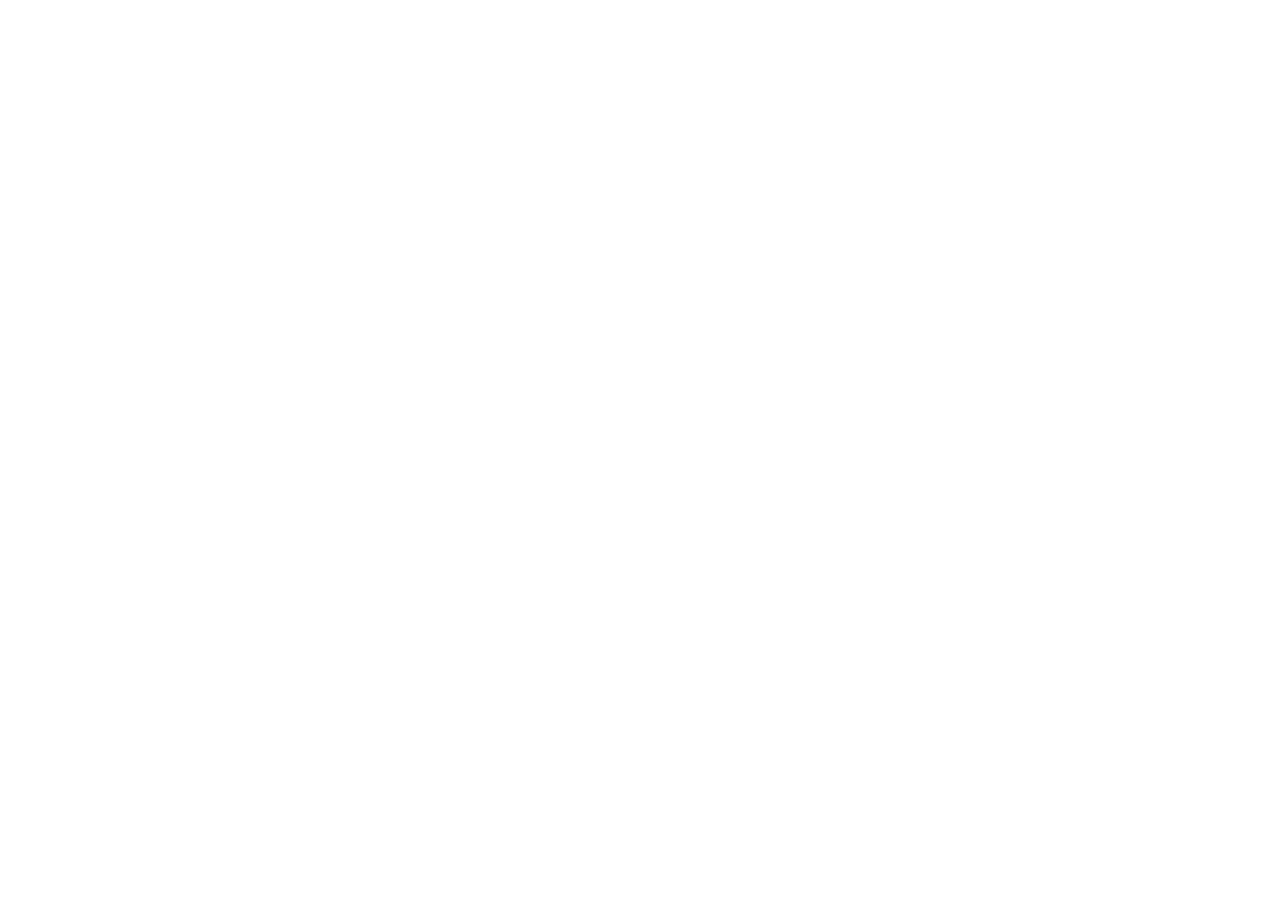
==== commit c800d93e: "asd" ====
--- a/chatbot2.html
+++ b/chatbot2.html
@@ -31,13 +31,11 @@
     <iframe
             allow="microphone;"
             width="100%"
-            height="100%"
+            height="95%"
             src="https://console.dialogflow.com/api-client/demo/embedded/59bbc534-c656-4b49-93e6-3a26b334347f">
     </iframe>
 
-    <button href="www.google.de">
-        Zur Umfrage
-    </button>
+
 </div>
 </body>
 </html>
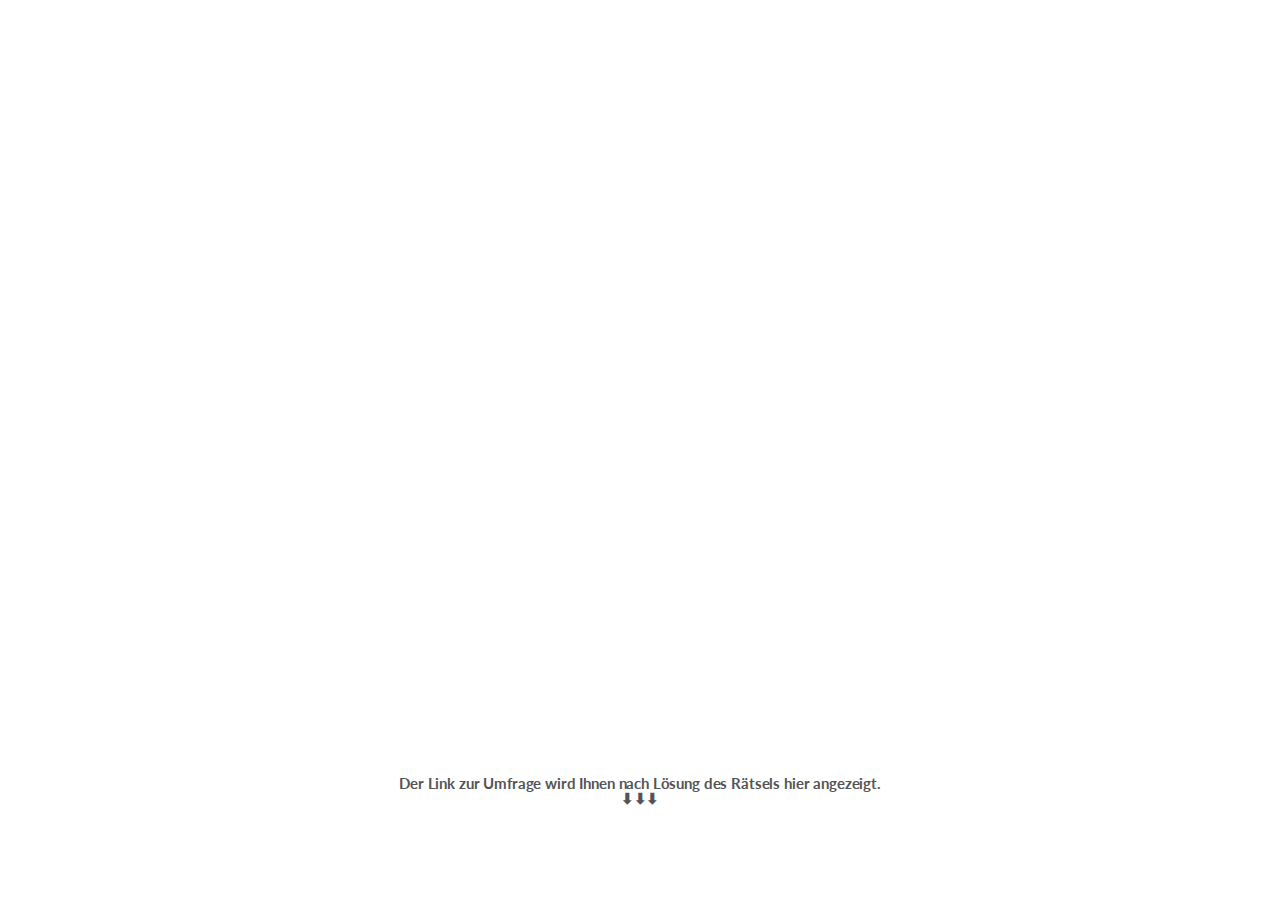
==== commit 353f1764: "asd" ====
--- a/chatbot2.html
+++ b/chatbot2.html
@@ -16,6 +16,13 @@
     <script src="js/skel.min.js"></script>
     <script src="js/skel-layers.min.js"></script>
     <script src="js/init.js"></script>
+
+    <script>
+        var link = document.getElementById("buttonLink");
+        setTimeout(function(){
+            buttonLink.style.display = "block";
+        }, 1000*60*5);
+    </script>
     <noscript>
         <link rel="stylesheet" href="css/skel.css"/>
         <link rel="stylesheet" href="css/style.css"/>
@@ -28,13 +35,24 @@
 </head>
 <body>
 <div>
+
     <iframe
             allow="microphone;"
             width="100%"
-            height="95%"
+            height="700"
             src="https://console.dialogflow.com/api-client/demo/embedded/59bbc534-c656-4b49-93e6-3a26b334347f">
     </iframe>
 
+    </br>  </br>
+    <h1 style="text-align: center">
+        Der Link zur Umfrage wird Ihnen nach Lösung des Rätsels hier angezeigt. </br>
+    ⬇⬇⬇
+    </h1>
+    <section id="buttonLink" class="wrapper style3" style ="display:none">
+        <ul class="actions">
+            <li><a id="linkbutton" href="https://docs.google.com/forms/d/10o-2o9_6kloQN905GHmWsV-gXwEfrhkE_VOkeAk4L9s/edit" target="_blank" class="button big"> Zur Umfrage</a></li>
+        </ul>
+    </section>
 
 </div>
 </body>
